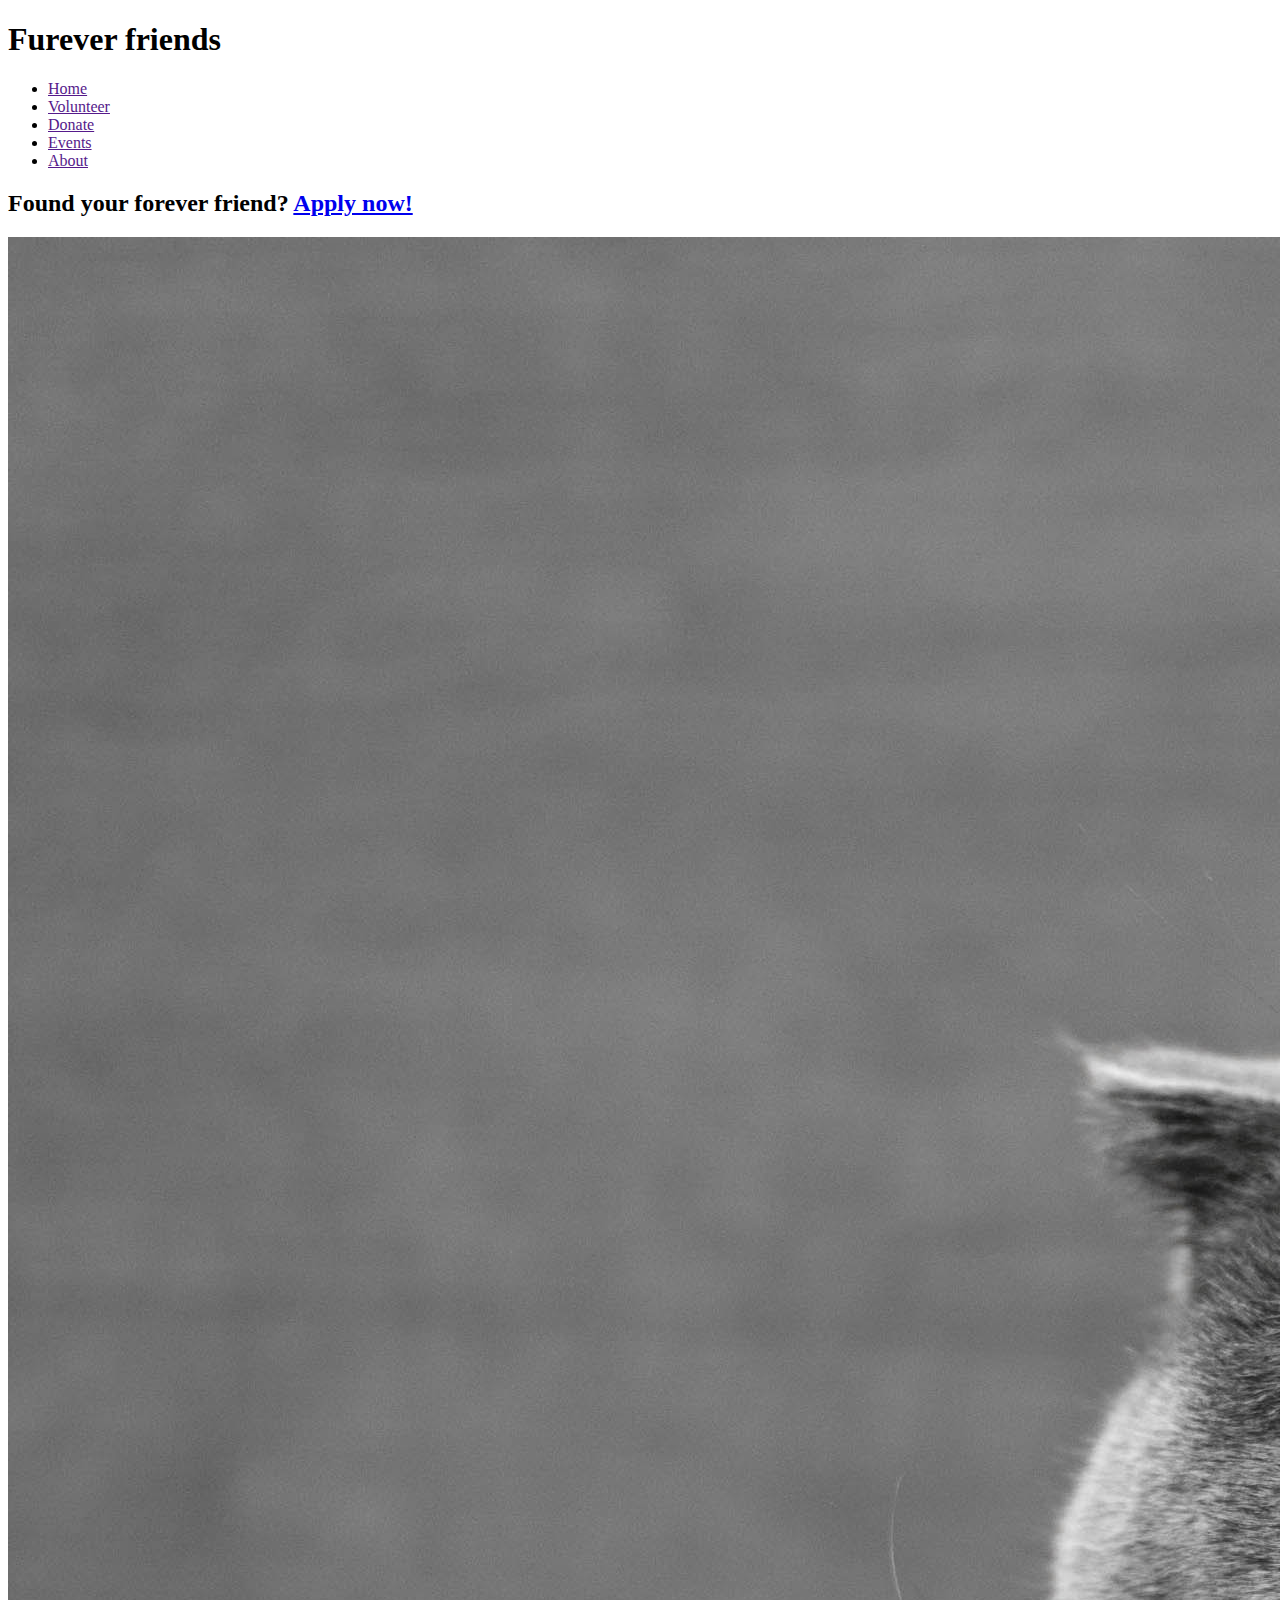
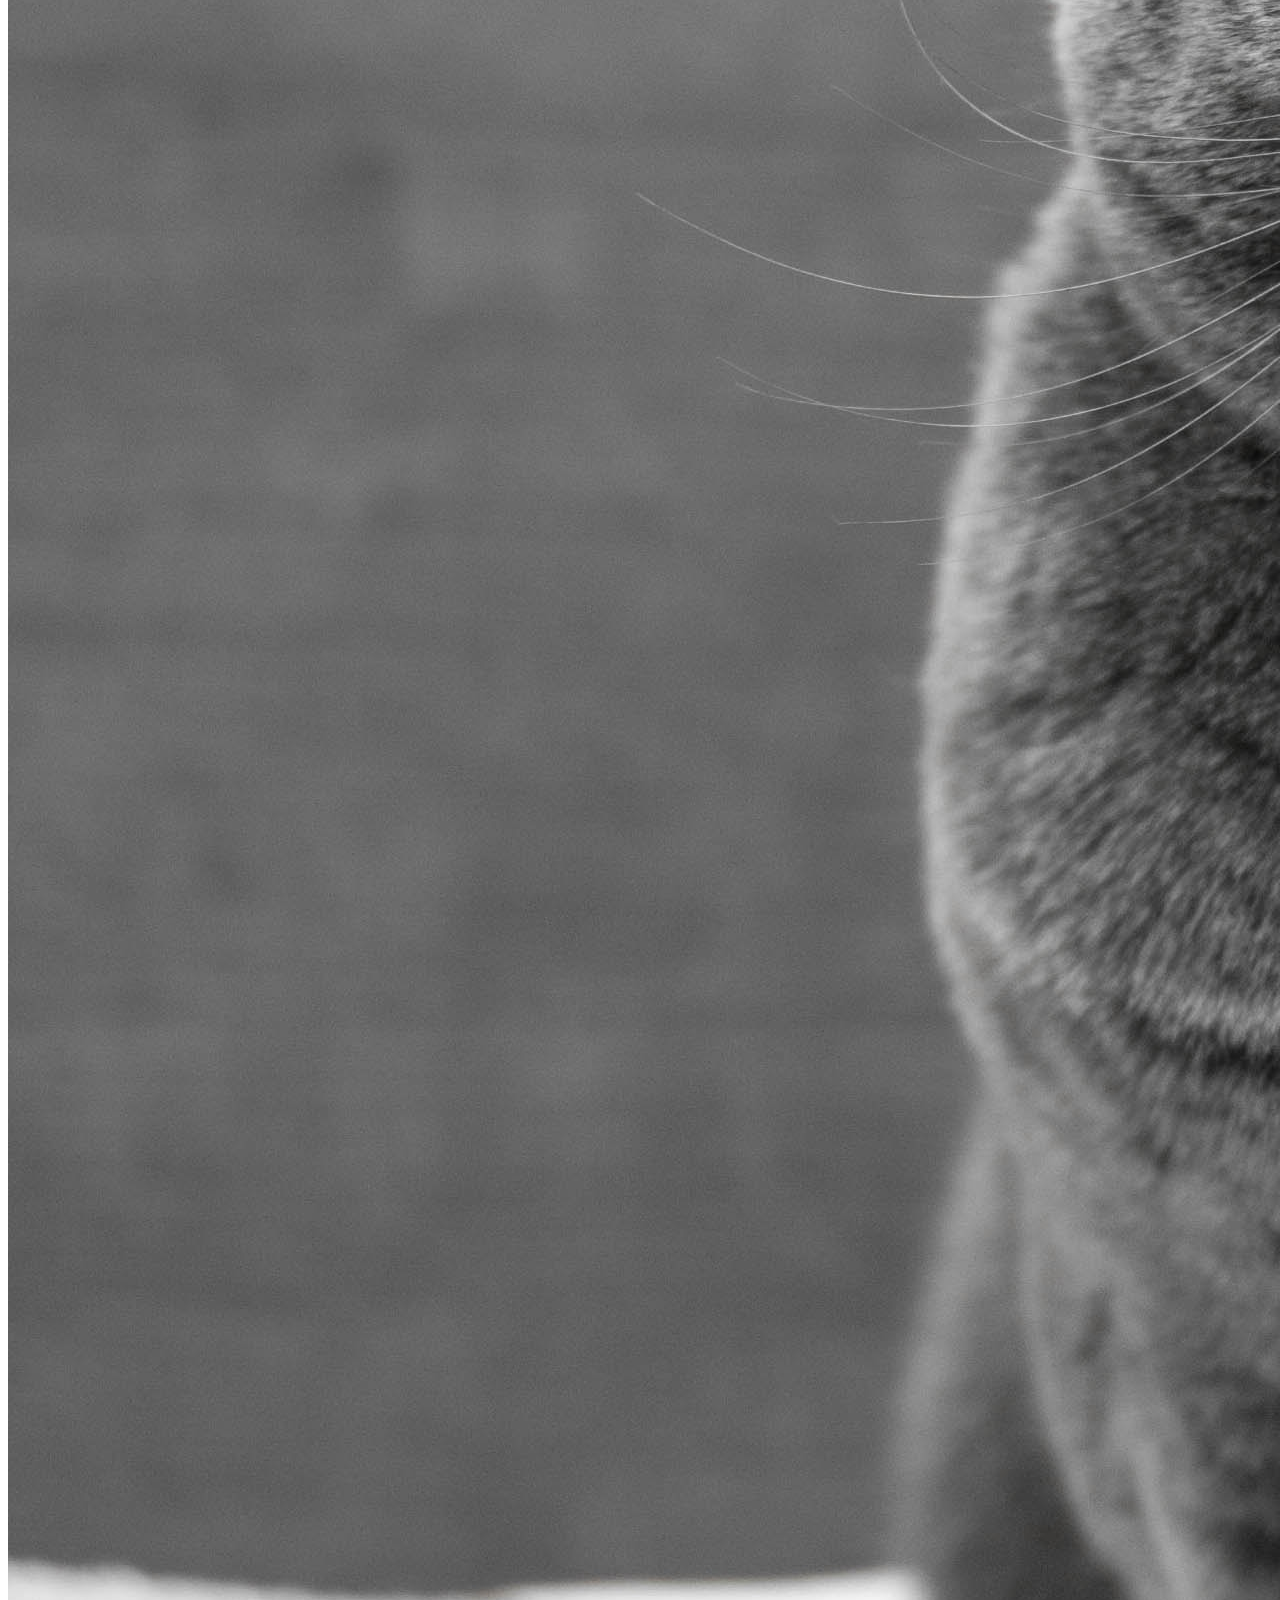
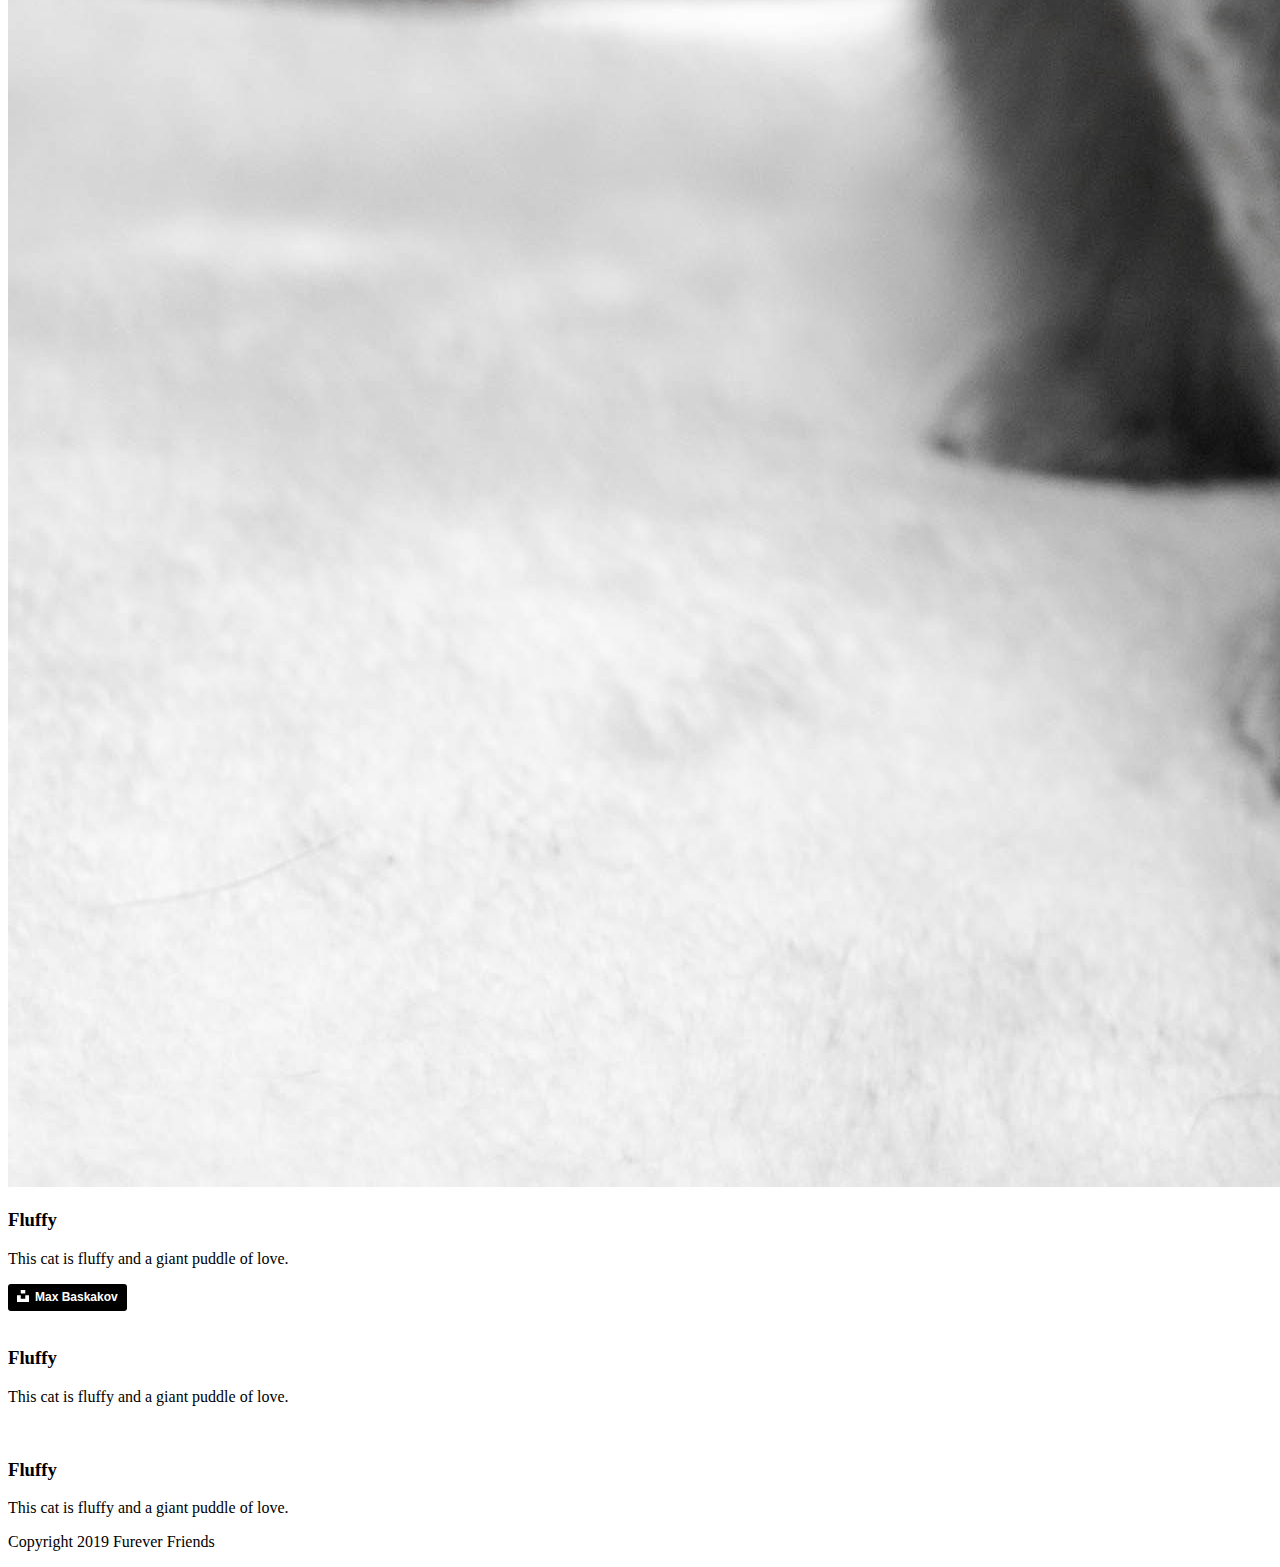
==== class-05/demo/index.html @ 505e437f "Add starting point of class 5 demo" ====
<!DOCTYPE html>
<html>

  <head>
    <!--this is where we put info that the browser needs, but we don't want to show in the browser window-->
    <title>Furever friends</title>

  </head>

  <body>
    <!-- this is stuff we want to show in the browser window -->
    <header>
      <h1>Furever friends</h1>
    </header>
    <nav>
      <ul>
        <li>
          <a href="">Home</a>
        </li>
        <li>
          <a href="">Volunteer</a>
        </li>
        <li>
          <a href="">Donate</a>
        </li>
        <li>
          <a href="">Events</a>
        </li>
        <li>
          <a href="">About</a>
        </li>
      </ul>
    </nav>
    <main>
      <h2>Found your forever friend? <a href="apply.html">Apply now!</a></h2>
      <article>
        <img src="fluffy.jpg">
        <h3>Fluffy</h3>
        <p>This cat is fluffy and a giant puddle of love.</p>
        <a style="background-color:black;color:white;text-decoration:none;padding:4px 6px;font-family:-apple-system, BlinkMacSystemFont, &quot;San Francisco&quot;, &quot;Helvetica Neue&quot;, Helvetica, Ubuntu, Roboto, Noto, &quot;Segoe UI&quot;, Arial, sans-serif;font-size:12px;font-weight:bold;line-height:1.2;display:inline-block;border-radius:3px"
          href="https://unsplash.com/@snowboardinec?utm_medium=referral&amp;utm_campaign=photographer-credit&amp;utm_content=creditBadge"
          target="_blank" rel="noopener noreferrer"
          title="Download free do whatever you want high-resolution photos from Max Baskakov"><span
            style="display:inline-block;padding:2px 3px"><svg xmlns="http://www.w3.org/2000/svg"
              style="height:12px;width:auto;position:relative;vertical-align:middle;top:-2px;fill:white"
              viewBox="0 0 32 32">
              <title>unsplash-logo</title>
              <path d="M10 9V0h12v9H10zm12 5h10v18H0V14h10v9h12v-9z"></path>
            </svg></span><span style="display:inline-block;padding:2px 3px">Max Baskakov</span></a>
      </article>
      <article>
        <img src="">
        <h3>Fluffy</h3>
        <p>This cat is fluffy and a giant puddle of love.</p>
      </article>
      <article>
        <img src="">
        <h3>Fluffy</h3>
        <p>This cat is fluffy and a giant puddle of love.</p>
      </article>
    </main>
    <footer>
      <p>Copyright 2019 Furever Friends</p>
    </footer>

  </body>

</html>
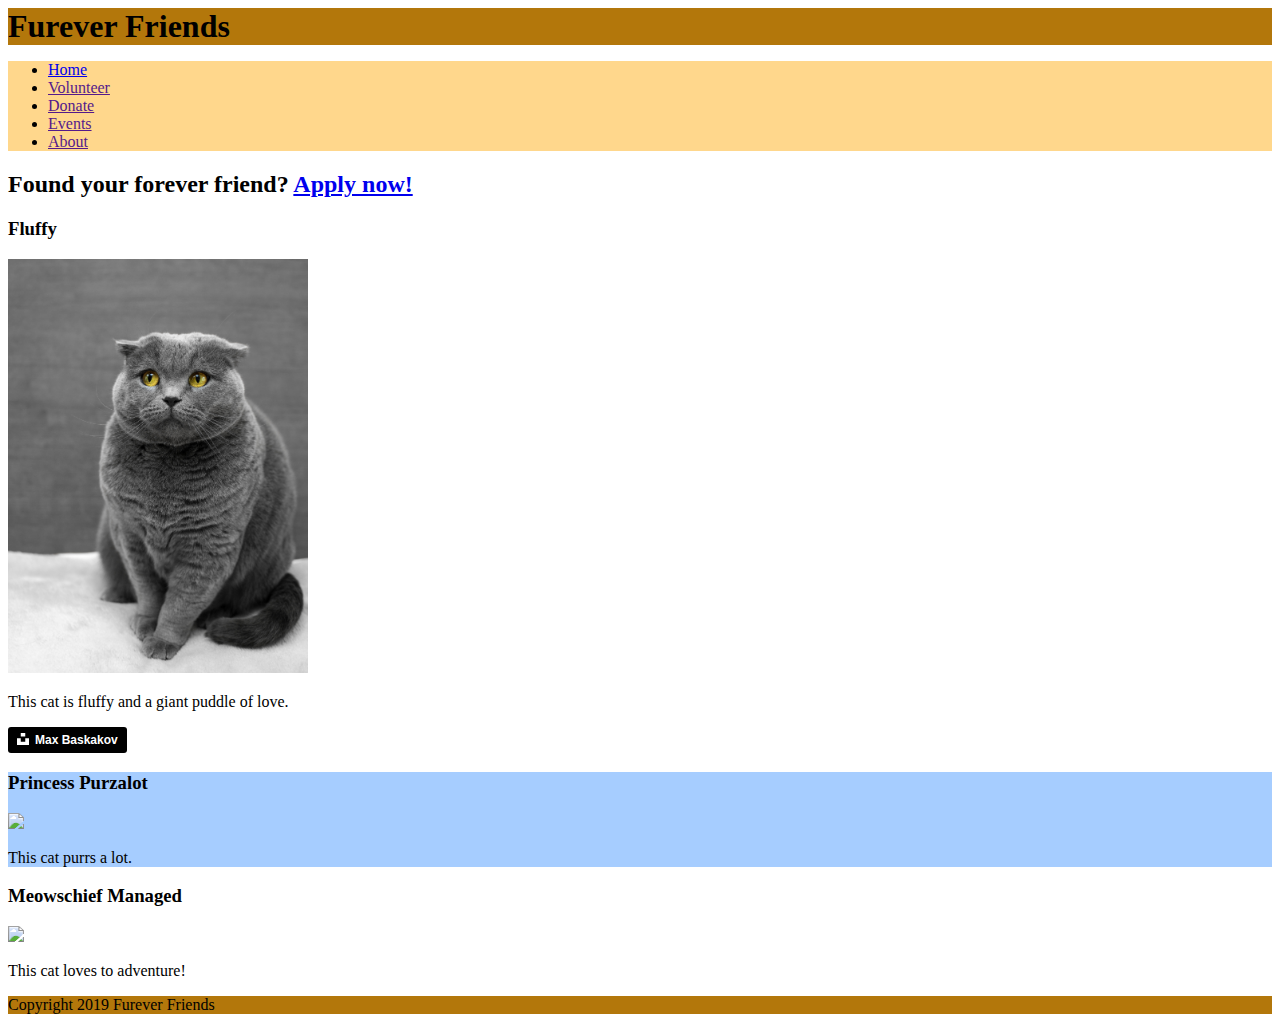
==== commit e9087e72: "Add pics for all cats and add basic css" ====
--- a/class-05/demo/index.html
+++ b/class-05/demo/index.html
@@ -3,19 +3,19 @@
 
   <head>
     <!--this is where we put info that the browser needs, but we don't want to show in the browser window-->
-    <title>Furever friends</title>
-
+    <title>Furever Friends</title>
+    <link href="style.css" type="text/css" rel="stylesheet">
   </head>
 
   <body>
     <!-- this is stuff we want to show in the browser window -->
     <header>
-      <h1>Furever friends</h1>
+      <h1>Furever Friends</h1>
     </header>
     <nav>
       <ul>
         <li>
-          <a href="">Home</a>
+          <a href="index.html">Home</a>
         </li>
         <li>
           <a href="">Volunteer</a>
@@ -34,8 +34,8 @@
     <main>
       <h2>Found your forever friend? <a href="apply.html">Apply now!</a></h2>
       <article>
+        <h3>Fluffy</h3>
         <img src="fluffy.jpg">
-        <h3>Fluffy</h3>
         <p>This cat is fluffy and a giant puddle of love.</p>
         <a style="background-color:black;color:white;text-decoration:none;padding:4px 6px;font-family:-apple-system, BlinkMacSystemFont, &quot;San Francisco&quot;, &quot;Helvetica Neue&quot;, Helvetica, Ubuntu, Roboto, Noto, &quot;Segoe UI&quot;, Arial, sans-serif;font-size:12px;font-weight:bold;line-height:1.2;display:inline-block;border-radius:3px"
           href="https://unsplash.com/@snowboardinec?utm_medium=referral&amp;utm_campaign=photographer-credit&amp;utm_content=creditBadge"
@@ -48,15 +48,15 @@
               <path d="M10 9V0h12v9H10zm12 5h10v18H0V14h10v9h12v-9z"></path>
             </svg></span><span style="display:inline-block;padding:2px 3px">Max Baskakov</span></a>
       </article>
-      <article>
-        <img src="">
-        <h3>Fluffy</h3>
-        <p>This cat is fluffy and a giant puddle of love.</p>
+      <article class="highlight">
+        <h3>Princess Purzalot</h3>
+        <img src="http://placekitten.com/200/300">
+        <p>This cat purrs a lot.</p>
       </article>
       <article>
-        <img src="">
-        <h3>Fluffy</h3>
-        <p>This cat is fluffy and a giant puddle of love.</p>
+        <h3>Meowschief Managed</h3>
+        <img src="http://placekitten.com/300/300">
+        <p>This cat loves to adventure!</p>
       </article>
     </main>
     <footer>
--- a/class-05/demo/style.css
+++ b/class-05/demo/style.css
@@ -0,0 +1,31 @@
+body {
+  height: 100%;
+}
+
+header {
+  background-color: #B3770B;
+}
+
+h1 {
+  margin: 0px;
+}
+
+nav {
+  background-color: #FFD78C;
+}
+
+main {
+  background-color: #FFFFFF;
+}
+
+article img {
+  width: 300px;
+}
+
+.highlight {
+  background-color: #A6CDFF;
+}
+
+footer {
+  background-color: #B3770B;
+}
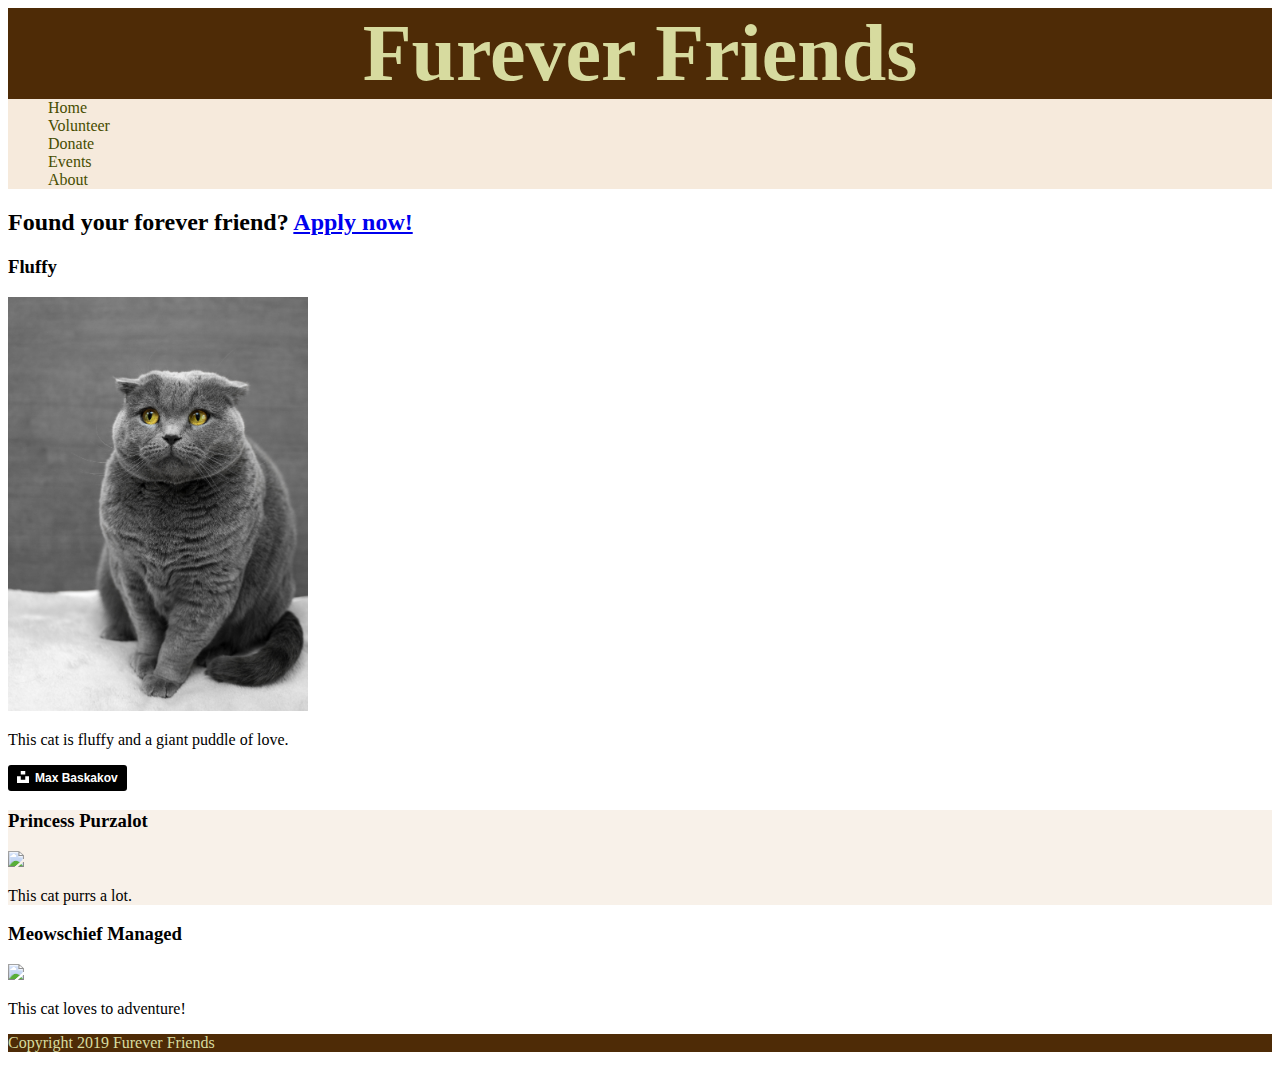
==== commit 10851b83: "Add tabby-photo-based colors to class 5 demo" ====
--- a/class-05/demo/index.html
+++ b/class-05/demo/index.html
@@ -50,7 +50,7 @@
       </article>
       <article class="highlight">
         <h3>Princess Purzalot</h3>
-        <img src="http://placekitten.com/200/300">
+        <img src="tabby.jpeg">
         <p>This cat purrs a lot.</p>
       </article>
       <article>
--- a/class-05/demo/style.css
+++ b/class-05/demo/style.css
@@ -3,7 +3,10 @@
 }
 
 header {
-  background-color: #B3770B;
+  background-color: rgb(78, 43, 6);
+  color: rgb(215, 219, 159);
+  font-size: 40px;
+  text-align: center;
 }
 
 h1 {
@@ -11,7 +14,18 @@
 }
 
 nav {
-  background-color: #FFD78C;
+  background-color:  rgb(246, 234, 220);
+  margin: 0px;
+}
+
+nav ul {
+  margin: 0px;
+  list-style: none;
+}
+
+nav a {
+  color: rgb(71, 77, 1);
+  text-decoration: none;
 }
 
 main {
@@ -23,9 +37,10 @@
 }
 
 .highlight {
-  background-color: #A6CDFF;
+  background-color: rgb(248, 241, 233);
 }
 
 footer {
-  background-color: #B3770B;
+  background-color: rgb(78, 43, 6);
+  color: rgb(215, 219, 159);
 }
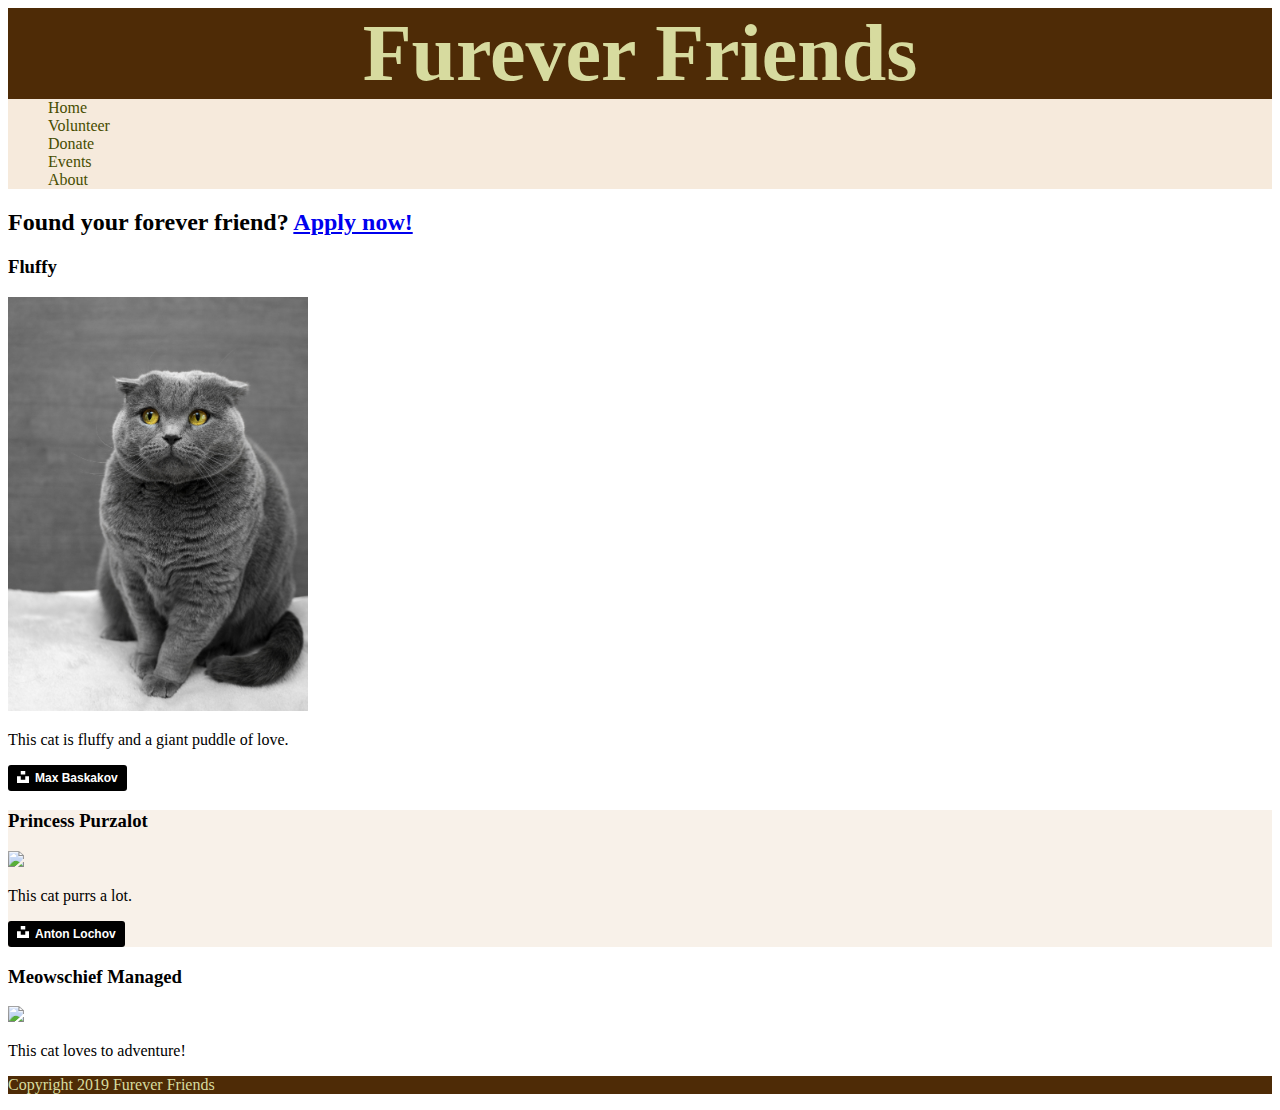
==== commit 820e7404: "Add class 6 demo starting point and photo credit for tabby" ====
--- a/class-05/demo/index.html
+++ b/class-05/demo/index.html
@@ -52,6 +52,16 @@
         <h3>Princess Purzalot</h3>
         <img src="tabby.jpeg">
         <p>This cat purrs a lot.</p>
+        <a style="background-color:black;color:white;text-decoration:none;padding:4px 6px;font-family:-apple-system, BlinkMacSystemFont, &quot;San Francisco&quot;, &quot;Helvetica Neue&quot;, Helvetica, Ubuntu, Roboto, Noto, &quot;Segoe UI&quot;, Arial, sans-serif;font-size:12px;font-weight:bold;line-height:1.2;display:inline-block;border-radius:3px"
+          href="https://unsplash.com/@paleskinbabe?utm_medium=referral&amp;utm_campaign=photographer-credit&amp;utm_content=creditBadge"
+          target="_blank" rel="noopener noreferrer"
+          title="Download free do whatever you want high-resolution photos from Anton Lochov"><span
+            style="display:inline-block;padding:2px 3px"><svg xmlns="http://www.w3.org/2000/svg"
+              style="height:12px;width:auto;position:relative;vertical-align:middle;top:-2px;fill:white"
+              viewBox="0 0 32 32">
+              <title>unsplash-logo</title>
+              <path d="M10 9V0h12v9H10zm12 5h10v18H0V14h10v9h12v-9z"></path>
+            </svg></span><span style="display:inline-block;padding:2px 3px">Anton Lochov</span></a>
       </article>
       <article>
         <h3>Meowschief Managed</h3>
